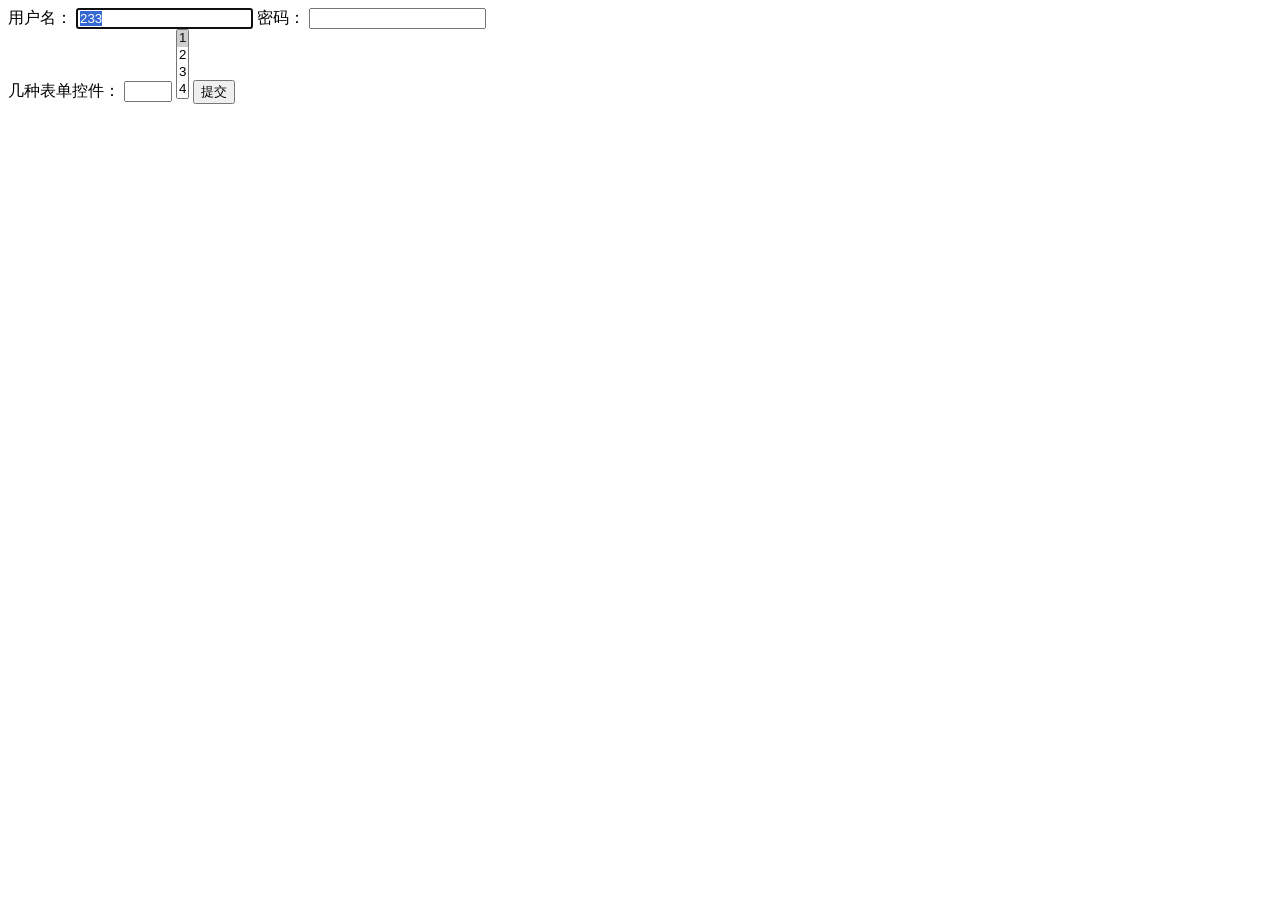
==== test.html @ 85683399 "初始化个人主页仓库" ====
<!DOCTYPE html>
<html lang="zh-cn">
<head>
    <title>测试用例</title>
    <meta charset="UTF-8">
    <meta name="viewport" content="width=device-width, initial-scale=1">
    <!-- 内核控制 -->
    <meta name="renderer" content="webkit">
    <!-- 告诉IE使用最新的引擎渲染网页，chrome=1则可以激活Chrome Frame -->
    <meta http-equiv="X-UA-Compatible" content="IE=edge,chrome=1" />

</head>

<body>
    <form id="form1">
        <label>用户名：</label>
        <input type="text" id="input" maxlength="5" name="input-text" value="233" required>
        <label>密码：</label>
        <input type="textarea" name="input-textarea" required>
        <br>
        <label>几种表单控件：</label>
        <input type="number" min="0" max="10" step="2" name="input-number">
        <select name="select-number">
            <option value="1">1</option>
            <option value="2">2</option>
            <option value="3">3</option>
            <option value="4">4</option>
            <option value="5">5</option>
            <option value="6">6</option>
        </select>
        <input type="submit" value="提交">
    </form>
   

   <script type="text/javascript">
        var str = encodeURI("http://www.baidu.com");
        console.log(str);

        var str2 = encodeURIComponent("http://www.baidu.com");
        console.log(str2);

        var str3 = decodeURI(str);
        console.log(str3);

        var str4 = decodeURIComponent(str2);
        console.log(str4);

        var str5 = [4,5,2,10,6,8,4,9];
        console.log(str5.sort());

        var input1 = document.getElementById("input");
        input1.onclick = function (event) {
            console.log(this.value);
        };

        // var form1 = document.getElementById("form1");
        var textBox = document.forms[0].elements[0];
        textBox.select();
        textBox.onfocus = function () {
            this.select();
        };

        var selectBox = document.forms[0].elements["select-number"];
        selectBox.multiple = true;
        selectBox.onclick = function () {
            console.log(this.value);
        };
    </script>
</body>
</html>
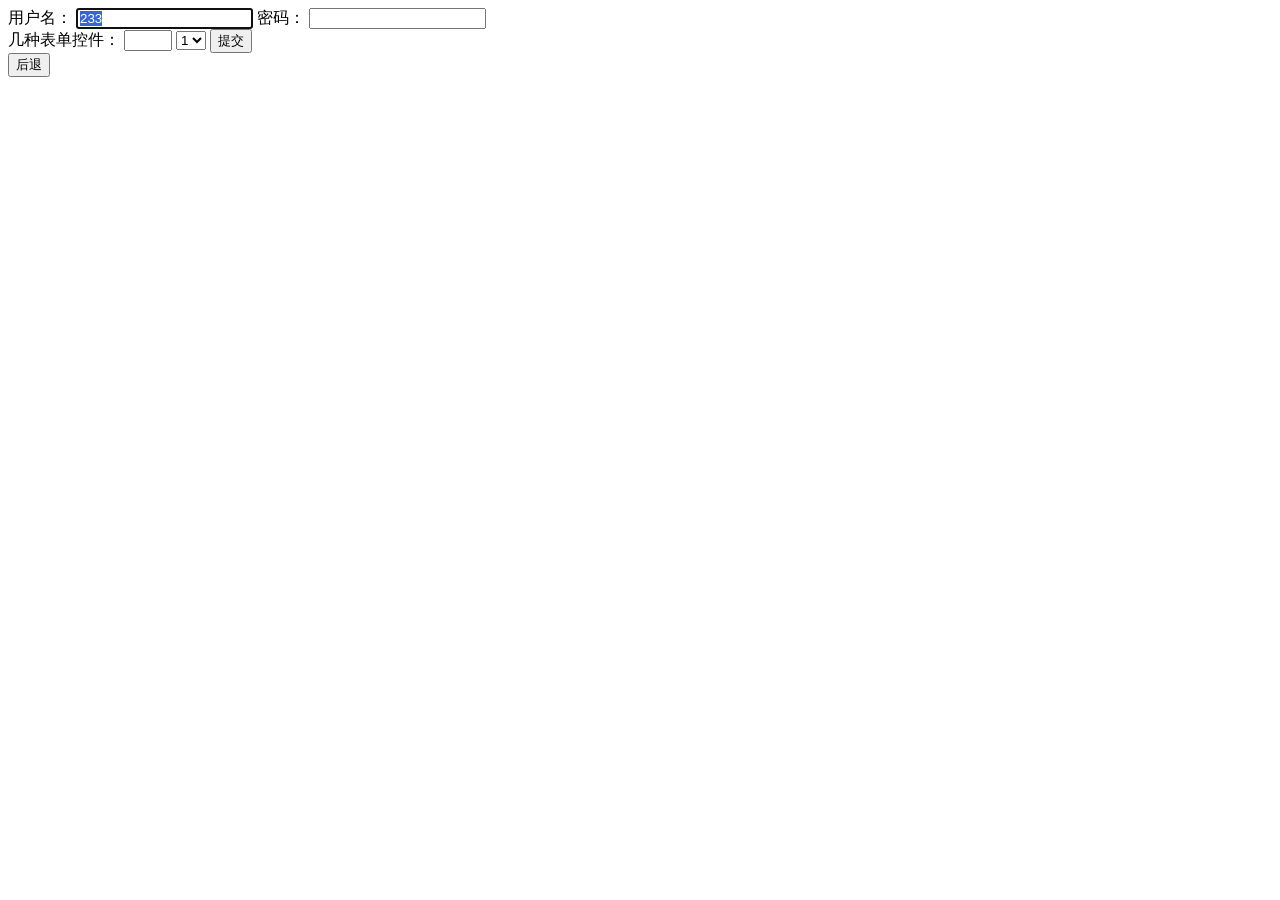
==== commit 73b906f9: "更换本地仓库文件" ====
--- a/test.html
+++ b/test.html
@@ -28,9 +28,9 @@
             <option value="5">5</option>
             <option value="6">6</option>
         </select>
-        <input type="submit" value="提交">
+        <input type="submit" value="提交" id="submit">
     </form>
-   
+   <input type="button" id="back" value="后退">
 
    <script type="text/javascript">
         var str = encodeURI("http://www.baidu.com");
@@ -61,10 +61,38 @@
         };
 
         var selectBox = document.forms[0].elements["select-number"];
-        selectBox.multiple = true;
+        // selectBox.multiple = true;
         selectBox.onclick = function () {
             console.log(this.value);
         };
+
+        var nodeLists = selectBox.childNodes;
+        var nodes = Array.prototype.slice.call(nodeLists, 0);
+console.log(nodes);
+console.log(nodeLists);
+    
+        document.title = "abc";
+console.log("document domain:  "+ document.domain);
+console.log("document referrer:  "+ document.referrer);
+
+        var inputs = document.getElementsByTagName("input");
+console.log(inputs["input-number"]);
+
+        var submit = document.forms[0].elements["submit"];
+        submit.onclick = function () {
+            window.location.hash = "#submit";
+        };
+
+        var goback = document.getElementById("back");
+        goback.onclick = function () {
+            window.history.go(-1);
+        };
+
+        var arrLike1 = (1,2,3), arrLike2 = "1,2,3";
+        var arr = Array.prototype.slice.call("123");
+console.info(arr);
+// console.log("转换类数组对象/集合为数组" + Array.prototype.slice.call(arrLike1, 0));
+console.log("转换类数组对象/集合为数组" + arr.toString());
     </script>
 </body>
 </html>
